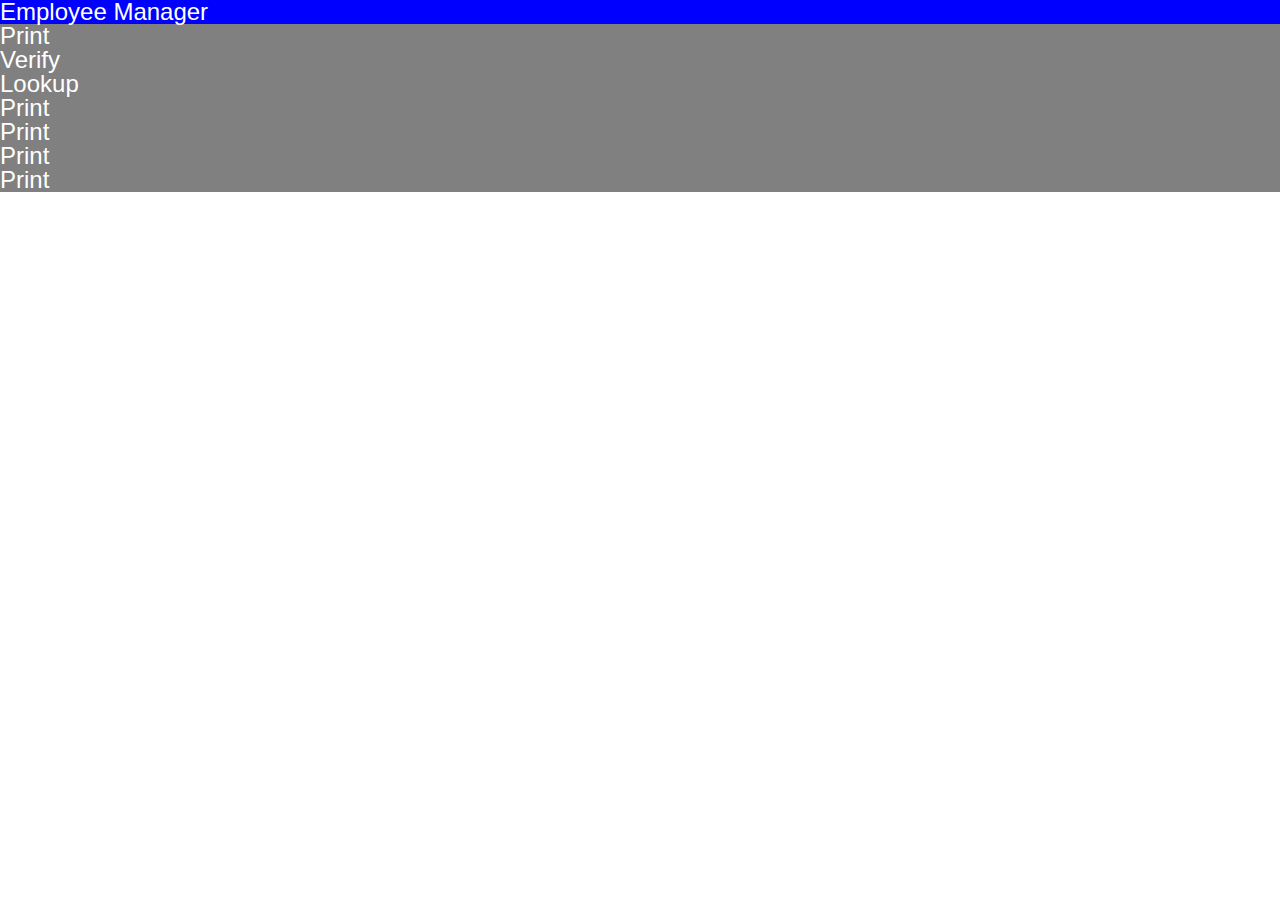
==== 30-activity/unsolved/index.html @ baaf87b5 "first" ====
<!DOCTYPE html>
<html lang="en">
<head>
  <meta charset="UTF-8">
  <meta name="viewport" content="width=device-width, initial-scale=1.0">
  <meta http-equiv="X-UA-Compatible" content="ie=edge">
  <title>Document</title>
  <link rel="stylesheet" href="reset.css">
  <link rel="stylesheet" href="style.css">
</head>
<body>
  <nav>Employee Manager</nav>
  <Aside>
      <p><span class="Print">Print</span></p>
      <p><span class="Verify">Verify</span></p>
      <p><span class="Lookup">Lookup</span></p>
      <p><span class="Contains">Print</span></p>
      <p><span class="Update">Print</span></p>
      <p><span class="Add">Print</span></p>
      <p><span class="Delete">Print</span></p>
  </Aside>
  <div id="content">
     <!-- empty div for rendered content -->
  </div>
  <script src="render.js"></script> 
  <script src="dom.js"></script>
  <script src="app.js"></script>
  <script src ="data.js"></script>
</body>
</html>
---- 30-activity/unsolved/style.css ----
body {
    font-family: 'Montserrat', sans-serif;
    font-size: 24px;
    color: #34343f;
  }
  
nav{
    background-color: blue;
    color: white;
}
aside{
    background-color: gray;
    color: white;

}
  section{
    background: #8ac625;
    height: 200px;
    display: grid;
    color: white;
    padding: 50px;
    align-items: center;
    font-weight: 700;
    letter-spacing: .5em;
    text-transform: uppercase;
  }
 
  .Print{
    cursor: pointer;
  }
  
  h1 {
    padding: 70px 100px;
  }

  content{
      font: x-large;

  }
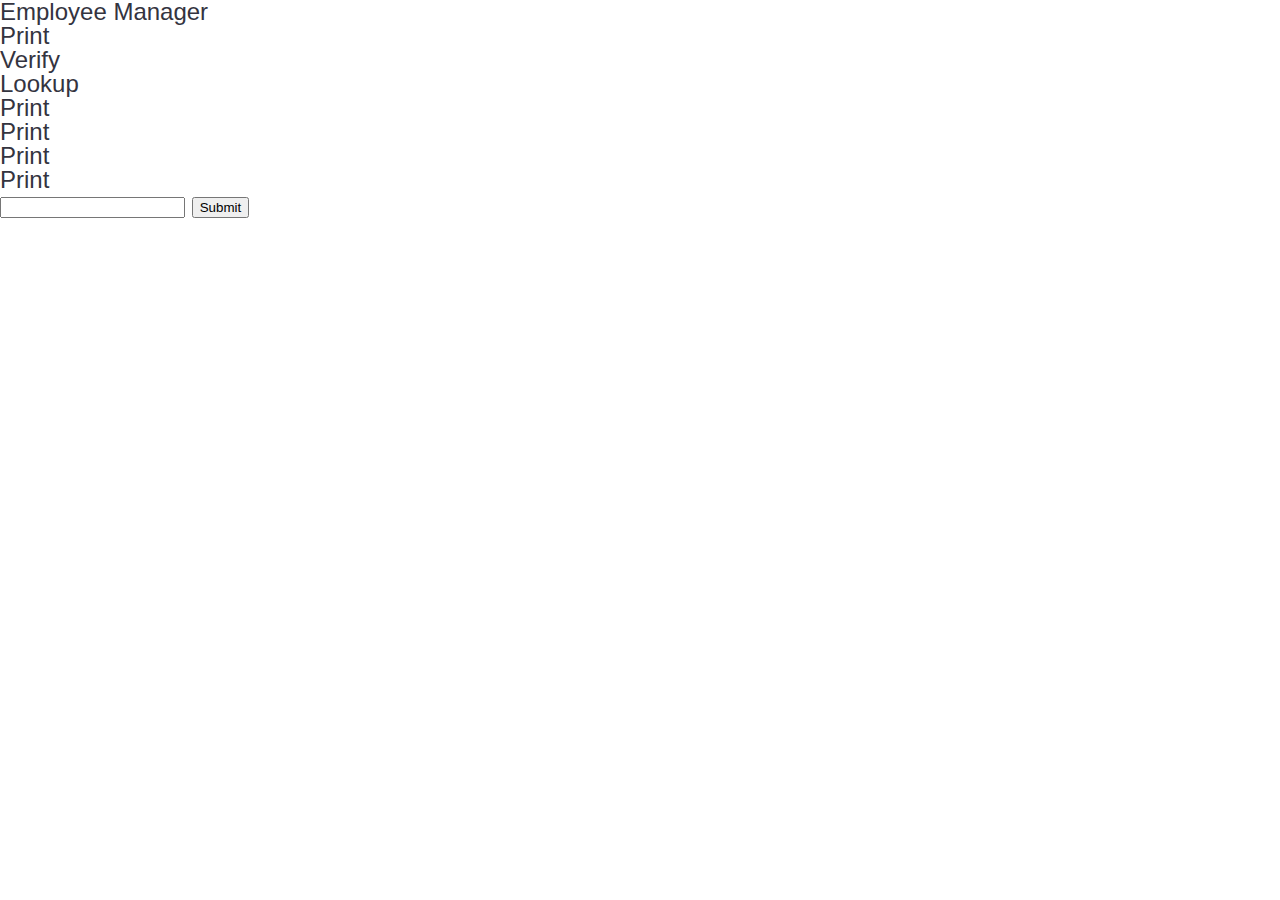
==== commit 86027e65: "update1" ====
--- a/30-activity/unsolved/index.html
+++ b/30-activity/unsolved/index.html
@@ -8,9 +8,12 @@
   <link rel="stylesheet" href="reset.css">
   <link rel="stylesheet" href="style.css">
 </head>
+
 <body>
-  <nav>Employee Manager</nav>
-  <Aside>
+  <!--top section-->
+  <section id = "top">Employee Manager</section>
+  <!--side section-->
+  <section id = "side">
       <p><span class="Print">Print</span></p>
       <p><span class="Verify">Verify</span></p>
       <p><span class="Lookup">Lookup</span></p>
@@ -18,12 +21,24 @@
       <p><span class="Update">Print</span></p>
       <p><span class="Add">Print</span></p>
       <p><span class="Delete">Print</span></p>
-  </Aside>
+  </section>
   <div id="content">
      <!-- empty div for rendered content -->
   </div>
+
+  <div id="verify">
+      <form>
+          <input id="name" />
+          <button id="submit">Submit</button>
+        </form>
+  </div>
+
   <script src="render.js"></script> 
   <script src="dom.js"></script>
+  <script src="https://code.jquery.com/jquery-3.3.1.min.js" 
+              integrity="sha256-FgpCb/KJQlLNfOu91ta32o/NMZxltwRo8QtmkMRdAu8="
+              crossorigin="anonymous">
+  </script>
   <script src="app.js"></script>
   <script src ="data.js"></script>
 </body>
--- a/30-activity/unsolved/style.css
+++ b/30-activity/unsolved/style.css
@@ -2,27 +2,34 @@
     font-family: 'Montserrat', sans-serif;
     font-size: 24px;
     color: #34343f;
+    grid-template-rows: 60px 100%;
+    grid-template-columns: 100px 100%;
   }
   
 nav{
     background-color: blue;
     color: white;
+    grid-row: 1;
+    grid-column: span(1,2);
 }
 aside{
     background-color: gray;
     color: white;
+    grid-row: 2;
+    grid-column: 1;
 
 }
-  section{
-    background: #8ac625;
-    height: 200px;
+content{
+    background: white;
     display: grid;
-    color: white;
+    color:black;
     padding: 50px;
     align-items: center;
-    font-weight: 700;
+    font-weight: 1000;
     letter-spacing: .5em;
     text-transform: uppercase;
+    grid-row: 2;
+    grid-column: 2;
   }
  
   .Print{
